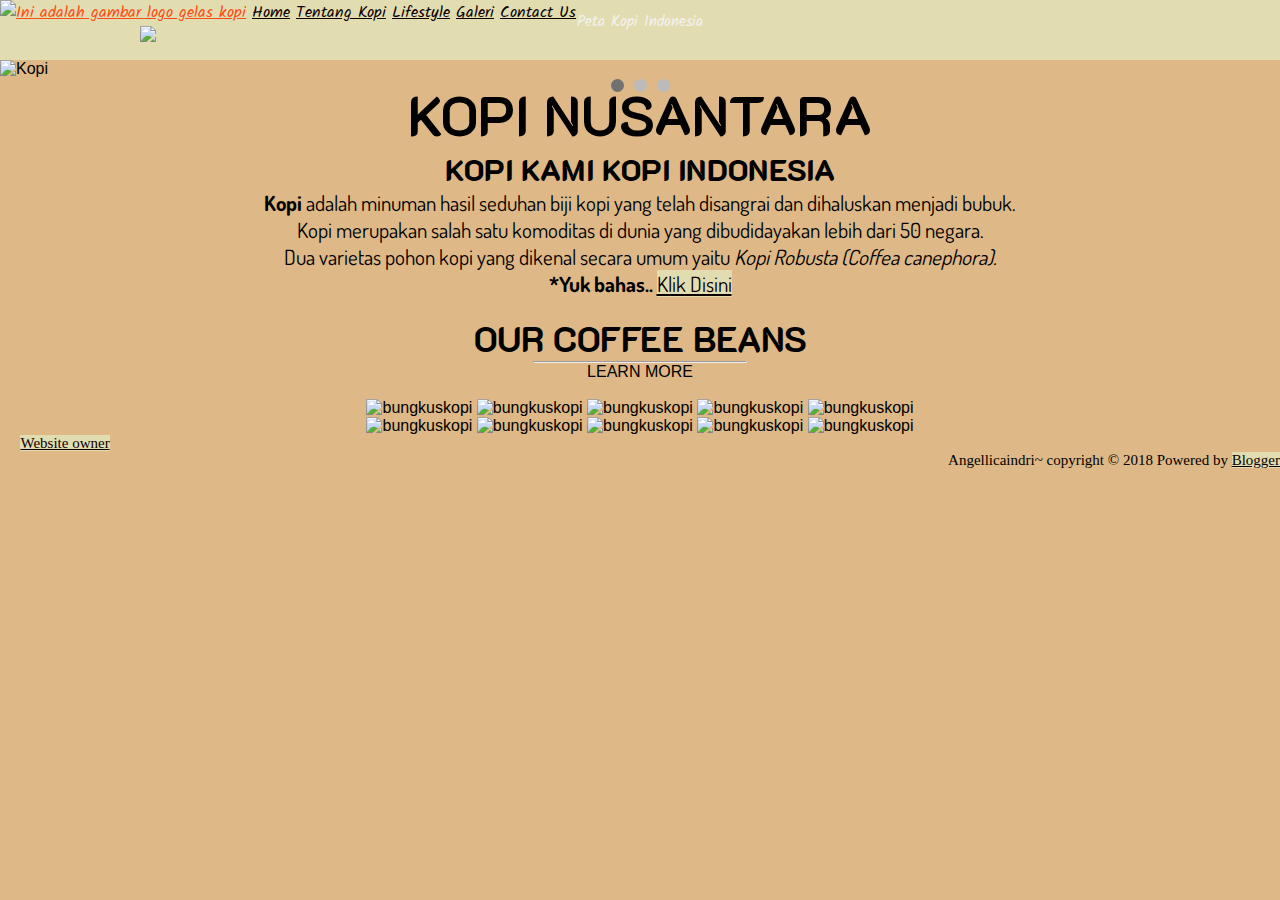
==== index.html @ 08aba4da "Update index.html" ====
<!DOCTYPE html>
<html>
  <head>
    <title>
      kopinusantara
    </title>
    <link href="css/style.css" rel="stylesheet">
    <link href="css/indriii.css" rel="stylesheet">

    <style>
      * {box-sizing:border-box}
      body {
          font-family: Verdana,sans-serif;
      }
      .mySlides {
          display:none
      }
      
      /* Slideshow container */
      .slideshow-container {
          max-width: 1000px;
          position: relative;
          margin: auto;
      }
      
      /* Caption text */
      .text {
          color: #f2f2f2;
          font-size: 15px;
          padding: 8px 12px;
          position: absolute;
          bottom: 8px;
          width: 100%;
          text-align: center;
      }
      
      /* Number text (1/3 etc) */
      .numbertext {
          color: #f2f2f2;
          font-size: 12px;
          padding: 8px 12px;
          position: absolute;
          top: 0;
      }
      
      /* The dots/bullets/indicators */
      .dot {
          height: 13px;
          width: 13px;
          margin: 0 2px;
          background-color: #bbb;
          border-radius: 50%;
          display: inline-block;
          transition: background-color 0.6s ease;
      }
      .active {
          background-color: #717171;
      }
      
      /* Fading animation */
      .fade {
          -webkit-animation-name: fade;
          -webkit-animation-duration: 1.5s;
          animation-name: fade;
          animation-duration: 1.5s;
      }
      
      @-webkit-keyframes fade {
          from {opacity: .4} 
          to {opacity: 1}
      }
      
      @keyframes fade {
          from {opacity: .4} 
          to {opacity: 1}
      }
      
      /* On smaller screens, decrease text size */
      @media only screen and (max-width: 300px) {
          .text {font-size: 11px}
      }
  </style>

  </head>
  
  <!-- INI BAGIAN HEADER -->
  <body>
    <div class="header">
      <a href="index.html" title="Ini kembali ke home"><img class="logo" src="http://pngimage.net/wp-content/uploads/2018/06/png-kopi.png" height="50" alt="Ini adalah gambar logo gelas kopi"></a>
      <a href="index.html" title="Ini adalah link home">Home</a>
      <a href="kopi.html"  title="Ini adalah link tentang kopi">Tentang Kopi</a>
      <a href="about.html" title="Ini adalah link tentang lifestyle">Lifestyle</a>
      <a href="gallery.html" title="Ini adalah link tentang galeri kopi">Galeri</a>
      <a href="contact.html" title="Ini adalah link tentang kontak">Contact Us</a>
    
    <!-- DIV SLIDE -->
    <div class="slideshow-container">

      <div class="mySlides fade">
          <img src="http://coffeeland.co.id/wp-content/uploads/2017/04/map-indonesian-coffee-1600x800.jpg" style="width:100%">
          <div class="text">Peta Kopi Indonesia</div>
      </div>

      <div class="mySlides fade">
          <img src="https://3.bp.blogspot.com/-EKojuX8vtkY/WFdQqoVEwaI/AAAAAAAAAPo/1DFwMKbVwboC13Hvy6i1MfJSPA3eKZaGQCLcB/s1600/02%2BTempat%2Btinggal%2Bpekerja%2Bkebun%2Bteh%2BMalabar%2Bdi%2Bkaki%2BGunung%2BWindu.JPG" style="width:90%">
          <div class="text">Alam Indonesia</div>
      </div>
     
      <div class="mySlides fade">
        <img src="https://asset.kompas.com/data/photo/2017/02/10/0113073IMG-2398780x390.JPG" style="width:74.9%">
        <div class="text">Menikmati Kopi</div>
      </div>

  </div>
  <br>

      <div style="text-align:center">
          <span class="dot"></span> 
          <span class="dot"></span> 
          <span class="dot"></span> 
      </div>

          <script>
              var slideIndex = 0;
              showSlides();
              function showSlides() {
              var i;
              var slides = document.getElementsByClassName("mySlides");
              var dots = document.getElementsByClassName("dot");
              for (i = 0; i < slides.length; i++) {
              slides[i].style.display = "none";  
              }

              slideIndex++;
              if (slideIndex> slides.length) {slideIndex = 1}    
              for (i = 0; i < dots.length; i++) {
              dots[i].className = dots[i].className.replace(" active", "");
              }
              slides[slideIndex-1].style.display = "block";  
              dots[slideIndex-1].className += " active";
              setTimeout(showSlides, 5000); // Change image every 2 seconds
              }
      </script>

    </div>
    <div>
        <img class="gambartema" title="Ini adalah gambar Kopi" src="https://upload.wikimedia.org/wikipedia/commons/thumb/3/3f/Coffee_Beans.jpg/800px-Coffee_Beans.jpg" alt="Kopi" width="1500" height="502">

            <center>
              <h1>KOPI NUSANTARA</h1>
            </center>  
            
            <center>
              <h2 class="wow"><strong>KOPI KAMI KOPI INDONESIA</strong></h2>
            </center>
            
          <div class="hi"></div>
            <center>
            <p class="hello"><strong>Kopi</strong> adalah minuman hasil seduhan biji kopi yang telah disangrai dan dihaluskan menjadi bubuk.
            <br>Kopi merupakan salah satu komoditas di dunia yang dibudidayakan lebih dari 50 negara.
            <br> Dua varietas pohon kopi yang dikenal secara umum yaitu<em> Kopi Robusta (Coffea canephora).</em> <strong>
            <br>*Yuk bahas..</strong>

            <a href="kopi.html" title="kopinusantara" title="Link ini membahas tentang Kopi">Klik Disini</a></p>
            </center>
            <br>
            
      <center>
            <h3 class="wow">OUR COFFEE BEANS</h3>
            <hr class="bebas"style=">
            <h4 class="wk">LEARN MORE</h4>
       </div>
       <div>                
            <center>
            <br>
            <img title="ini membahas tentang Kopi Gayo" src="https://raw.githubusercontent.com/Angelinaindri/Angelinaindri.github.io/master/images/download.jpg" alt="bungkuskopi" width="240">
            <img title="ini membahas tentang Kopi Mandheling Angkola Sipirok" src="https://raw.githubusercontent.com/Angelinaindri/Angelinaindri.github.io/master/images/download.jpg" alt="bungkuskopi" width="240">
            <img title="ini membahas tentang Kopi Mandheling Lake Toba" src="https://raw.githubusercontent.com/Angelinaindri/Angelinaindri.github.io/master/images/download.jpg" alt="bungkuskopi" width="240">
            <img title="ini membahas tentang Kopi Lintong Nihuta" src="https://raw.githubusercontent.com/Angelinaindri/Angelinaindri.github.io/master/images/download.jpg" alt="bungkuskopi" width="240">
            <img title="ini membahas tentang Kopi Minang Solok" src="https://raw.githubusercontent.com/Angelinaindri/Angelinaindri.github.io/master/images/download.jpg" alt="bungkuskopi" width="240">
            <br>
            <img title="ini membahas tentang Kopi Java Preanger" src="https://raw.githubusercontent.com/Angelinaindri/Angelinaindri.github.io/master/images/download.jpg" alt="bungkuskopi" width="240">
            <img title="ini membahas tentang Kopi Bali Kintamani" src="https://raw.githubusercontent.com/Angelinaindri/Angelinaindri.github.io/master/images/download.jpg" alt="bungkuskopi" width="240">
            <img title="ini membahas tentang Kopi Toraja Sapan" src="https://raw.githubusercontent.com/Angelinaindri/Angelinaindri.github.io/master/images/download.jpg" alt="bungkuskopi" width="240">
            <img title="ini membahas tentang Kopi Flores Bajawa" src="https://raw.githubusercontent.com/Angelinaindri/Angelinaindri.github.io/master/images/download.jpg" alt="bungkuskopi" width="240">
            <img title="ini membahas tentang Kopi Papua Wamena" src="https://raw.githubusercontent.com/Angelinaindri/Angelinaindri.github.io/master/images/download.jpg" alt="bungkuskopi" width="240">
            </center>
      </div>
      
        <div class="khusus">
           <p class="kiri">
             <img src="https://upload.wikimedia.org/wikipedia/commons/thumb/6/65/Black_Instagram_icon.svg/600px-Black_Instagram_icon.svg.png"  width="17" height="15"></a>
              <a href="https://www.instagram.com/agllcca_/?hl=id" title="Menuju ke Instagram">Website owner</a>
           </p>
            <p class="kanan">
                  Angellicaindri~ copyright &#169; 2018 Powered by 
              <a href="https://angelinaindri.github.io/" title="Kembali ke index">Blogger</a>
            </p>
       </div>
   </body>
</html>
---- css/style.css ----
@import url('https://fonts.googleapis.com/css?family=Kaushan+Script|Love+Ya+Like+A+Sister|K2D|Sue+Ellen+Francisco|Patrick+Hand|Poiret+One|Amatic+SC|Kalam|Courgette|Oswald|Nunito|Baloo+Bhaijaan|Source+Sans+Pro|Dosis');

body {
    background-color:#DEB887 ;
}

a {
   color: #0A0000;
   background-color: #E2DDB1; 
}

a:hover {
    color:#FF4B14;
}

#p{
    color: #211812;
    background-color: #E2DDB1 ;
    font-size: 25px;
    font-weight: bold;
    font-family:'Sue Ellen Francisco', cursive;
    font-style : Normal;
}

 h1 {
    font-family:'K2D', sans-serif;
    font-size: 55px;
    margin: 0px;
}
 
h2 {
    font-family:'Love Ya Like A Sister', cursive;
    font-size: 30px;
}

h3 {
    font-family:'Kaushan Script', cursive;
    font-size: 35px;
} 

h4 {
    font-family: 'Patrick Hand', cursive;
    font-size: 20px;
}

.tentang{
   width: 76%;
    height: 447px;
}

.kanan{
    text-align:right;
}

.kiri{
    text-align:left;
}

.teks{
    font-family: 'Courgette', cursive;
    font-size: 25px;
}

.khusus{
    font-family: 'Frijole', cursive;
    font-size: 15px;
}

.header {
    background-color: #E2DDB1;
    font-family: 'Kalam', cursive;
    width: 100%;
    height: 60px;
}

.main {
    background-color: #893E23;
    width: 100%;
    height: 50px;
}

.gambartema {
    width: 100%;
    height: 502px;
}

.copyright a {
    font-family: 'Amatic SC', cursive;
    font-size: 25px;
}

.copyright span {
    font-family: 'Amatic SC', cursive;
    font-size: 25px;
}

.penjelasan {
    font-family: sanserif;
    padding: 14px;
    margin-top: 0;
}

.isi {
    background-color: #DEB887;
    width: 100%;
    height: 350px;
    border: 1px dashed black;
}

.isi1 {
    background-color: #E59F54;
    float: left;
    width: 46.9%;
    height: 350px;
    padding-left: 40px;
    text-align: center;
    border-right: 1px dashed black;

}

.isi2 {
    background-color: #CEA725;
    float: right;
    width: 46.9%;
    height: 350px;
    padding-left: 40px;
    text-align: center;
    border-left: 1px dashed black;

}

.box {
    background-color: #DEB887;
    width: 100%;
    height: 350px;
    border-style: dashed solid;
}

.box1 {
    background-color: #CEA725;
    float: left;
    width:46.9%;
    height: 350px;
    padding-left: 40px;
    text-align: center;
    border-left: 1px dashed black;

}

.box2 {
    background-color: #E59F54;
    float: right;
    width: 46.9%;;
    height: 350px;
    padding-left: 40px;
    text-align: center;
    border-left: 1px dashed black;

}

.galeri {
    background: -webkit-gradient( linear, left top, left bottom, color-stop(.2, #ffffff), color-stop(1, #ff9900) );
    width: 100%;
    height: 100px;
}

.galeri1 {
    background-color: #e5b439;
    float: left;
    width: 33.33%;
    height: 420px;
    text-align: center;
}

.galeri2 {
    background-color: #e5b439;
    float: left;
    width: 33.3%;
    height: 420px;
    text-align: center;
}

.galeri3 {
    background-color: #e5b439;
    float: left;
    width: 33.3%;
    height: 420px;
    text-align: center;

}

.gallery {
    background: -webkit-gradient( linear, left top, left bottom, color-stop(.2, #ffffff), color-stop(1, #ff9900) );
    width: 100%;
    height: 100px;
}

.gallery1{
    background-color: #e5b439;
    float: left;
    width: 50%;
    height: 420px;
    text-align: center;
}

.gallery2{
    background-color: #e5b439;
    float: right;
    width: 50%;
    height: 420px;
    text-align: center;
}

.wkwk{
    font-family: 'Oswald', sans-serif;
}

.wkwk1{
    font-family: 'Nunito', sans-serif;
}

.tab{
    background-color: #F1F2C6;
    float: left;
    width:46.9%;
    height: 350px;
    padding-left: 40px;
    text-align: center;
    border-left: 1px dashed black;
}

.tab0{
    background-color: #DEB887;
    width: 100%;
    height: 350px;
    border-style: dashed solid;
}

.tab1{
    background-color: #F1F2C6;
    float: right;
    width: 46.9%;;
    height: 350px;
    padding-left: 40px;
    text-align: center;
    border-left: 1px dashed black;
}

.bagian2{
    background-color: #F1F2C6;
    color: black;
    text-align: left;
    border-style: double;
    padding: 14px;
    width: 60%;
    margin: auto;
}

a img {
    border: none;
    position: relative;
}

.tidak {
    font-family: 'Baloo Bhaijaan', cursive;
}

.iya {
    font-family: 'Source Sans Pro', sans-serif;
    font-size: 25px;
}
  
.gogo {
    width: 441px;
    height: 321px;
    margin-top: auto;
}

.hai {
    border-bottom: 1px solid #252826;
    width: 866px;
}

.hello {
    font-family: 'Dosis', sans-serif;
    font-size: 21px;
}

.hah {
    border-bottom: 1px solid #252826;  
}

.wow {
    font-family:'K2D', sans-serif;   

}

.bebas{
    width: 214px;
    color: black;
}

.wk {
    margin: center;  
    font-family:'K2D', sans-serif;
}
---- css/indriii.css ----
/* CSS Resets */
* {
 padding:0;
 margin:0;
}
img {
 max-width: 100%;
 height: auto;
}
ul,ol {
 list-style-type: none;
}
/* end css reset */

.container { /* posisikan letak slidernya */
 margin:10% auto;
 position: relative;
 overflow: hidden;
}
.container, ul.slide li img{
 width:950px; /* Sesuaikan sendiri */
 height:700px;  /* Sesuaikan sendiri */
}


ul.slide {
 position: absolute;
 display: block;
 width:300%;  /* <-- Angka 3 Bergantung pada jumlah slide */
}

.caption { /* styling untuk deskripsi setiap slide */
 position: absolute;
 background-color: rgba(0,0,0,0.5);
 bottom:0;
 padding:10px;
 color:#fff;
 left: 0;
 right: 0;
}

/* Yang membuatnya jadi slider */
 ul.slide li {
    display: inline-block;
    float: left;
    -webkit-box-sizing:border-box;
    -moz-box-sizing:border-box;
    ox-sizing:border-box;
    -webkit-transition: -webkit-transform 2000ms;
    -moz-transition: -moz-transform 2000ms;
    transition: -webkit-transform 2000ms, transform 2000ms;
 }
 ul.slide li.slide-1 {
  left: 0%;
 }
 ul.slide li.slide-2 {
  left: 100%;
 }
 ul.slide li.slide-3 {
  left: 200%;
 }
 #nav-1:checked ~ ul.slide li{
    -webkit-transform: translateX(0%);
  -moz-transform: translateX(0%);
    transform: translateX(0%);
 }
 #nav-2:checked ~ ul.slide li{
    -webkit-transform: translateX(-100%);
    -moz-transform: translateX(-100%);
   transform: translateX(-100%);
 }
 #nav-3:checked ~ ul.slide li {
    -webkit-transform: translateX(-200%);
    -moz-transform: translateX(-200%);
    transform: translateX(-200%);
 }
/* End, yang membuatnya jadi slider */


/* Navigator */

.radio-nav { /* menghilangkan radio button */
 display: none;
}
 
 /* styling untuk tombol next dan previous slide */
 .nav-arrow {
  position: absolute;
  top:45%;
  width:50px;
  height: 50px;
 }
 .nav-next {
  right:10px;
 }
 .nav-prev {
  left:10px;
 }
 .nav-arrow label {
  -webkit-transition:all 0.3s;
  -moz-transition:all 0.3s;
  transition:all 0.3s;
  background-color: rgba(0,0,0,0.3);
  color: #fff;
  border-radius: 50%;
  display: block;
  position: absolute;
  padding:15px 20px;
  cursor: pointer;
  z-index: 1;
  opacity: 0;
  font-weight: bold;
  line-height: 1;
 }
 .container:hover .nav-arrow label{
  background-color: rgba(0,0,0,0.7);
 }
 /* end styling untuk tombol next dan previous slide */
 /*Setiap slide mempunya tombol prev dan next-nya masing-masing. Nah, tampilkan tombol yang tepat dengan kode dibawah ini*/ 
 #nav-1:checked ~ .nav-prev label.nav-3,
 #nav-1:checked ~ .nav-next label.nav-2,
 #nav-2:checked ~ .nav-prev label.nav-1,
 #nav-2:checked ~ .nav-next label.nav-3,
 #nav-3:checked ~ .nav-prev label.nav-2,
 #nav-3:checked ~ .nav-next label.nav-1 {
  z-index: 2;
  opacity: 1;
 }

.logo{
    height: 50px;
}

.gambartema {
    width: 100%;
    height: 500px;
}
 /* end */

/* Navigator */
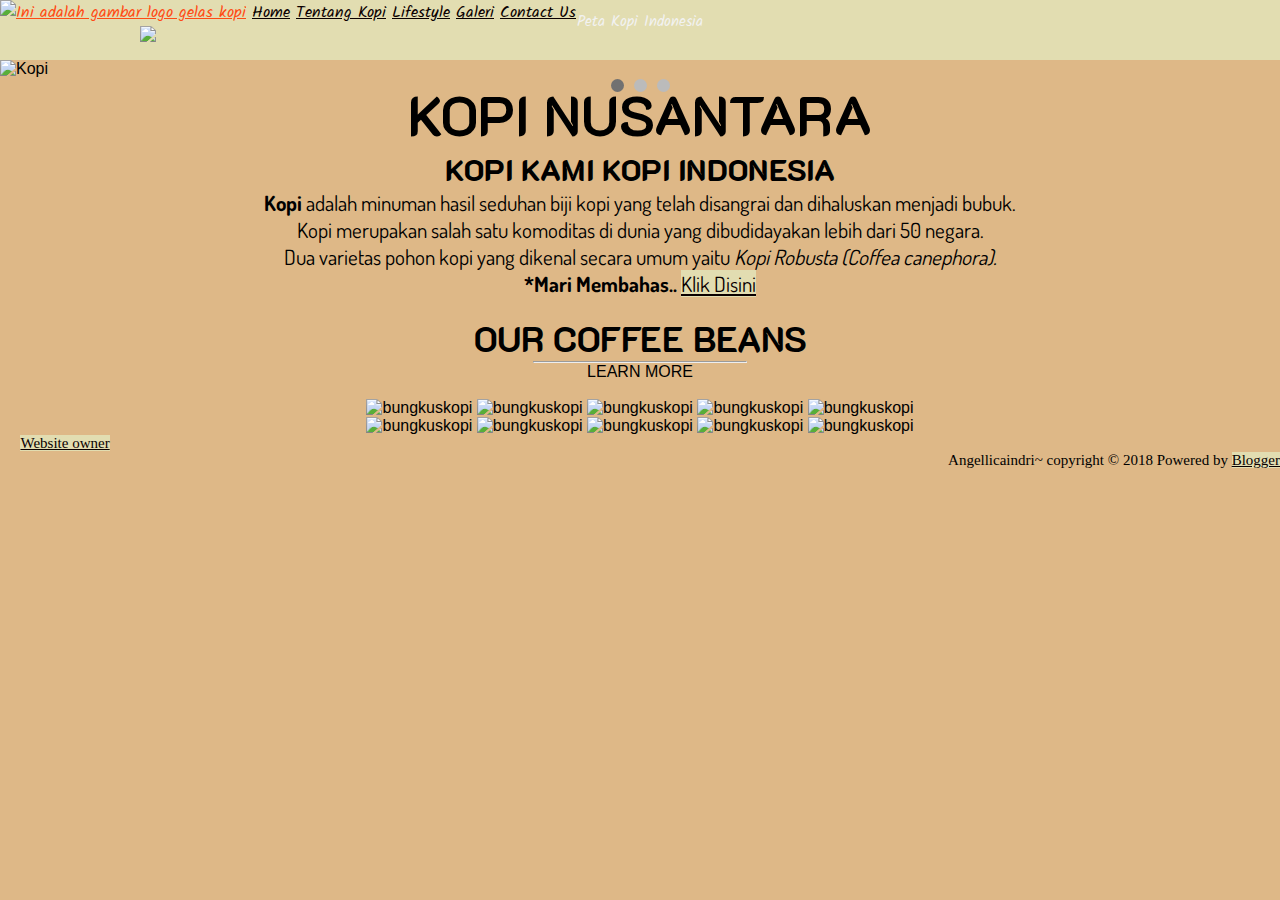
==== commit 187fb78a: "Update index.html" ====
--- a/index.html
+++ b/index.html
@@ -1,9 +1,9 @@
 <!DOCTYPE html>
 <html>
-  <head>
-    <title>
-      kopinusantara
-    </title>
+    <head>
+        <title>
+            kopinusantara
+        </title>
     <link href="css/style.css" rel="stylesheet">
     <link href="css/indriii.css" rel="stylesheet">
 
@@ -102,12 +102,12 @@
       </div>
 
       <div class="mySlides fade">
-          <img src="https://3.bp.blogspot.com/-EKojuX8vtkY/WFdQqoVEwaI/AAAAAAAAAPo/1DFwMKbVwboC13Hvy6i1MfJSPA3eKZaGQCLcB/s1600/02%2BTempat%2Btinggal%2Bpekerja%2Bkebun%2Bteh%2BMalabar%2Bdi%2Bkaki%2BGunung%2BWindu.JPG" style="width:90%">
+          <img src="https://3.bp.blogspot.com/-EKojuX8vtkY/WFdQqoVEwaI/AAAAAAAAAPo/1DFwMKbVwboC13Hvy6i1MfJSPA3eKZaGQCLcB/s1600/02%2BTempat%2Btinggal%2Bpekerja%2Bkebun%2Bteh%2BMalabar%2Bdi%2Bkaki%2BGunung%2BWindu.JPG" style="width:89.9%">
           <div class="text">Alam Indonesia</div>
       </div>
      
       <div class="mySlides fade">
-        <img src="https://asset.kompas.com/data/photo/2017/02/10/0113073IMG-2398780x390.JPG" style="width:74.9%">
+        <img src="https://asset.kompas.com/data/photo/2017/02/10/0113073IMG-2398780x390.JPG" style="width:100%">
         <div class="text">Menikmati Kopi</div>
       </div>
 
@@ -143,6 +143,8 @@
       </script>
 
     </div>
+
+    <!--WELCOME TO KOPI -->
     <div>
         <img class="gambartema" title="Ini adalah gambar Kopi" src="https://upload.wikimedia.org/wikipedia/commons/thumb/3/3f/Coffee_Beans.jpg/800px-Coffee_Beans.jpg" alt="Kopi" width="1500" height="502">
 
@@ -155,23 +157,25 @@
             </center>
             
           <div class="hi"></div>
-            <center>
-            <p class="hello"><strong>Kopi</strong> adalah minuman hasil seduhan biji kopi yang telah disangrai dan dihaluskan menjadi bubuk.
+        <center>
+           <p class="hello"><strong>Kopi</strong> adalah minuman hasil seduhan biji kopi yang telah disangrai dan         dihaluskan menjadi bubuk.
             <br>Kopi merupakan salah satu komoditas di dunia yang dibudidayakan lebih dari 50 negara.
             <br> Dua varietas pohon kopi yang dikenal secara umum yaitu<em> Kopi Robusta (Coffea canephora).</em> <strong>
-            <br>*Yuk bahas..</strong>
-
-            <a href="kopi.html" title="kopinusantara" title="Link ini membahas tentang Kopi">Klik Disini</a></p>
-            </center>
-            <br>
-            
-      <center>
+            <br>*Mari Membahas..</strong>
+
+        <a href="kopi.html" title="kopinusantara" title="Link ini membahas tentang Kopi">Klik Disini</a></p>
+        </center>
+            <br>   
+        <center>
             <h3 class="wow">OUR COFFEE BEANS</h3>
             <hr class="bebas"style=">
             <h4 class="wk">LEARN MORE</h4>
+        </center>
        </div>
+       
+       <!-- DIV BIJI KOPI --> 
        <div>                
-            <center>
+           <center>
             <br>
             <img title="ini membahas tentang Kopi Gayo" src="https://raw.githubusercontent.com/Angelinaindri/Angelinaindri.github.io/master/images/download.jpg" alt="bungkuskopi" width="240">
             <img title="ini membahas tentang Kopi Mandheling Angkola Sipirok" src="https://raw.githubusercontent.com/Angelinaindri/Angelinaindri.github.io/master/images/download.jpg" alt="bungkuskopi" width="240">
@@ -185,17 +189,18 @@
             <img title="ini membahas tentang Kopi Flores Bajawa" src="https://raw.githubusercontent.com/Angelinaindri/Angelinaindri.github.io/master/images/download.jpg" alt="bungkuskopi" width="240">
             <img title="ini membahas tentang Kopi Papua Wamena" src="https://raw.githubusercontent.com/Angelinaindri/Angelinaindri.github.io/master/images/download.jpg" alt="bungkuskopi" width="240">
             </center>
-      </div>
-      
+        </div>
+      
+        <!-- DIV BAGIAN BAWAH -->
         <div class="khusus">
-           <p class="kiri">
+            <p class="kiri">
              <img src="https://upload.wikimedia.org/wikipedia/commons/thumb/6/65/Black_Instagram_icon.svg/600px-Black_Instagram_icon.svg.png"  width="17" height="15"></a>
               <a href="https://www.instagram.com/agllcca_/?hl=id" title="Menuju ke Instagram">Website owner</a>
-           </p>
+            </p>
             <p class="kanan">
                   Angellicaindri~ copyright &#169; 2018 Powered by 
               <a href="https://angelinaindri.github.io/" title="Kembali ke index">Blogger</a>
-            </p>
-       </div>
-   </body>
+           </p>
+        </div>
+    </body>
 </html>
--- a/css/style.css
+++ b/css/style.css
@@ -81,7 +81,7 @@
 
 .gambartema {
     width: 100%;
-    height: 502px;
+    height: 498px;
 }
 
 .copyright a {
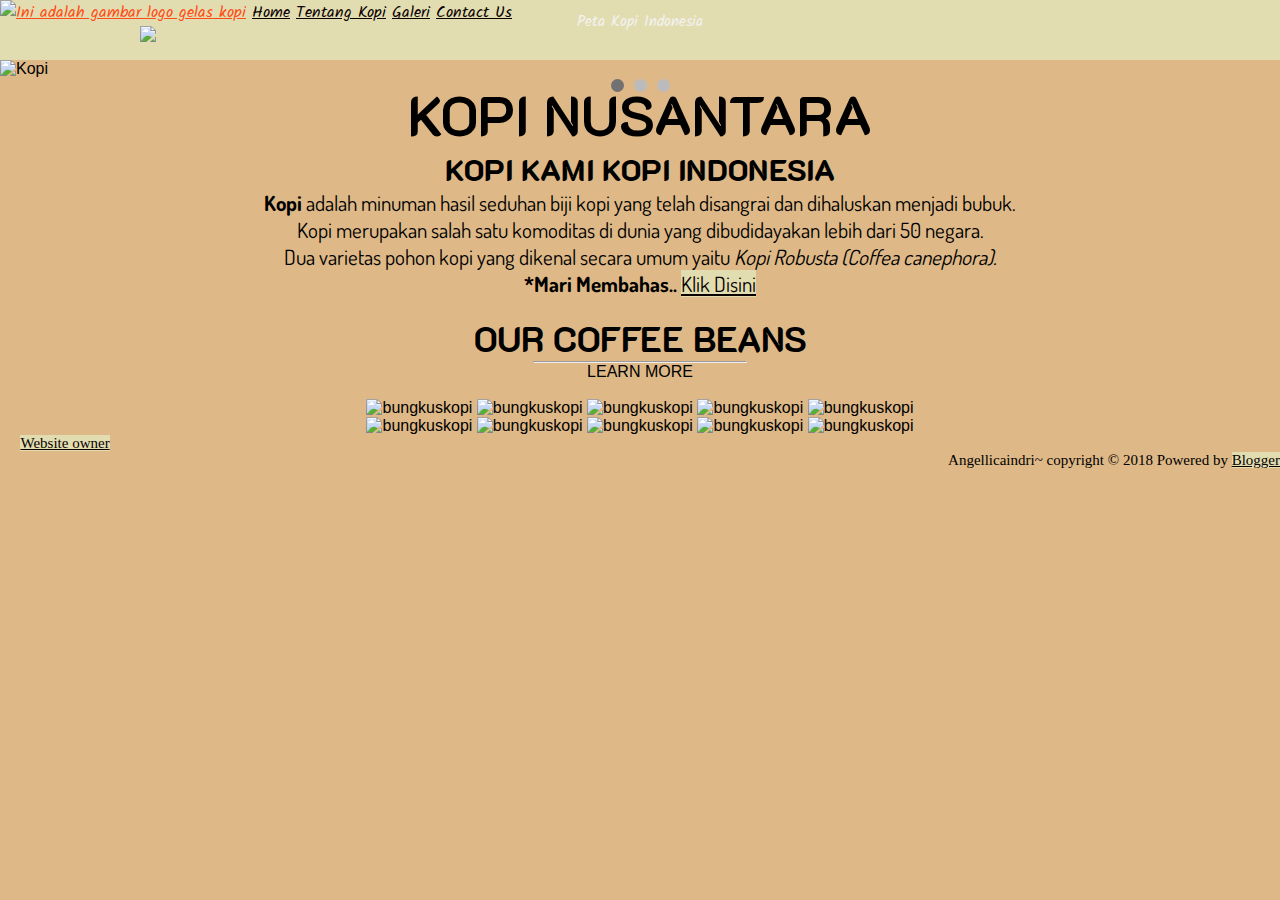
==== commit 6fe23df5: "Update index.html" ====
--- a/index.html
+++ b/index.html
@@ -89,7 +89,6 @@
       <a href="index.html" title="Ini kembali ke home"><img class="logo" src="http://pngimage.net/wp-content/uploads/2018/06/png-kopi.png" height="50" alt="Ini adalah gambar logo gelas kopi"></a>
       <a href="index.html" title="Ini adalah link home">Home</a>
       <a href="kopi.html"  title="Ini adalah link tentang kopi">Tentang Kopi</a>
-      <a href="about.html" title="Ini adalah link tentang lifestyle">Lifestyle</a>
       <a href="gallery.html" title="Ini adalah link tentang galeri kopi">Galeri</a>
       <a href="contact.html" title="Ini adalah link tentang kontak">Contact Us</a>
     
--- a/css/style.css
+++ b/css/style.css
@@ -304,4 +304,3 @@
     margin: center;  
     font-family:'K2D', sans-serif;
 }
-
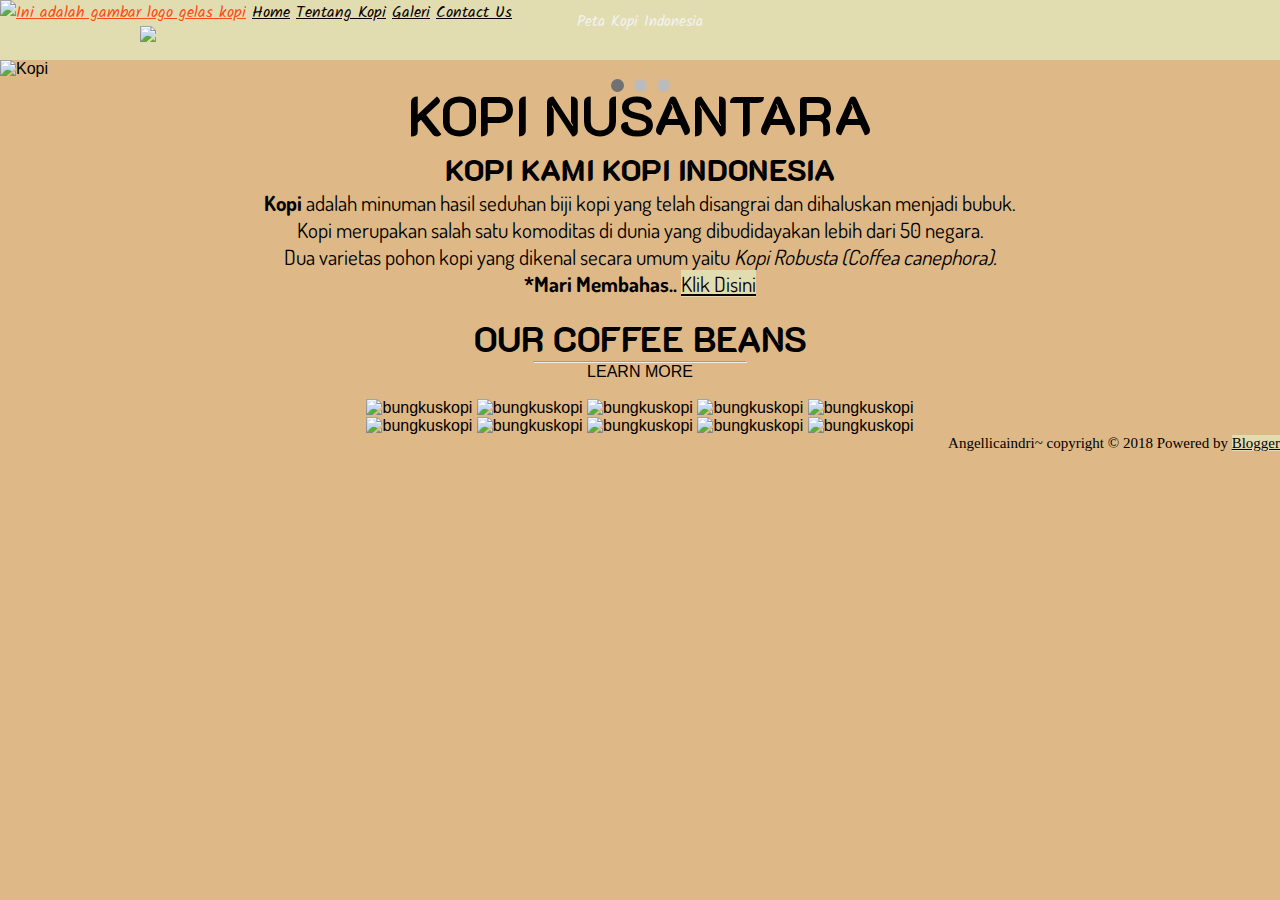
==== commit 319f724a: "Update index.html" ====
--- a/index.html
+++ b/index.html
@@ -192,10 +192,10 @@
       
         <!-- DIV BAGIAN BAWAH -->
         <div class="khusus">
-            <p class="kiri">
+           <!-- <p class="kiri">
              <img src="https://upload.wikimedia.org/wikipedia/commons/thumb/6/65/Black_Instagram_icon.svg/600px-Black_Instagram_icon.svg.png"  width="17" height="15"></a>
               <a href="https://www.instagram.com/agllcca_/?hl=id" title="Menuju ke Instagram">Website owner</a>
-            </p>
+            </p> -->
             <p class="kanan">
                   Angellicaindri~ copyright &#169; 2018 Powered by 
               <a href="https://angelinaindri.github.io/" title="Kembali ke index">Blogger</a>
--- a/css/style.css
+++ b/css/style.css
@@ -97,7 +97,7 @@
 .penjelasan {
     font-family: sanserif;
     padding: 14px;
-    margin-top: 0;
+    margin-top: 20px;
 }
 
 .isi {
@@ -107,55 +107,30 @@
     border: 1px dashed black;
 }
 
-.isi1 {
-    background-color: #E59F54;
-    float: left;
-    width: 46.9%;
-    height: 350px;
-    padding-left: 40px;
-    text-align: center;
-    border-right: 1px dashed black;
-
-}
-
-.isi2 {
-    background-color: #CEA725;
-    float: right;
-    width: 46.9%;
-    height: 350px;
-    padding-left: 40px;
-    text-align: center;
-    border-left: 1px dashed black;
-
-}
-
 .box {
     background-color: #DEB887;
-    width: 100%;
-    height: 350px;
+    width: 96%;
+    height: 319px;
     border-style: dashed solid;
 }
 
 .box1 {
     background-color: #CEA725;
     float: left;
-    width:46.9%;
-    height: 350px;
-    padding-left: 40px;
-    text-align: center;
-    border-left: 1px dashed black;
-
+    width: 46.9%;
+    height: 309px;
+    text-align: center;
+    border-left: 1px dashed black;
 }
 
 .box2 {
     background-color: #E59F54;
     float: right;
-    width: 46.9%;;
-    height: 350px;
+    width: 46.9%;
+    height: 308px;
     padding-left: 40px;
     text-align: center;
     border-left: 1px dashed black;
-
 }
 
 .galeri {
@@ -252,7 +227,7 @@
     text-align: left;
     border-style: double;
     padding: 14px;
-    width: 60%;
+    width: 85%;
     margin: auto;
 }
 
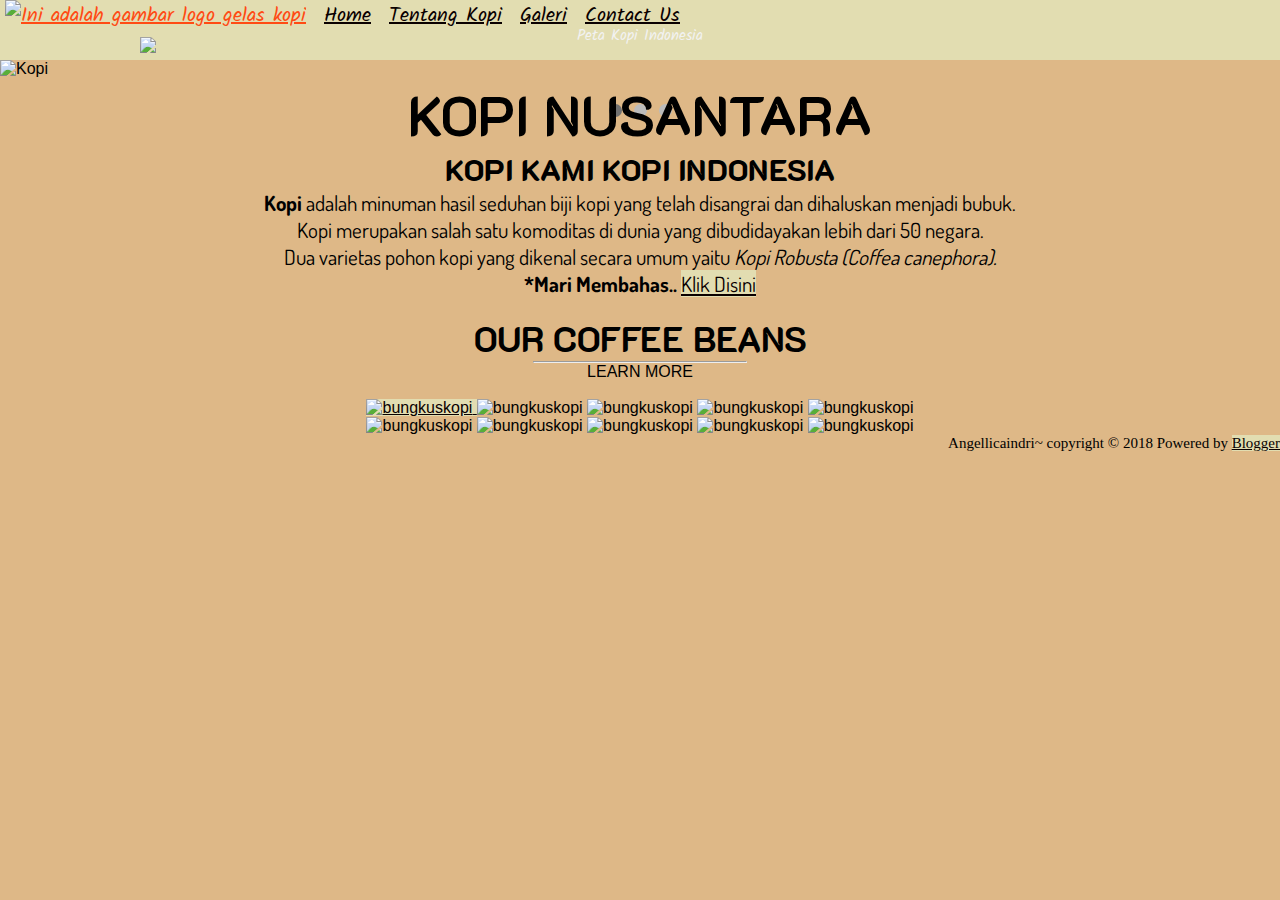
==== commit 2c81cb0c: "Update index.html" ====
--- a/index.html
+++ b/index.html
@@ -176,7 +176,10 @@
        <div>                
            <center>
             <br>
-            <img title="ini membahas tentang Kopi Gayo" src="https://raw.githubusercontent.com/Angelinaindri/Angelinaindri.github.io/master/images/download.jpg" alt="bungkuskopi" width="240">
+            <a href="kopigayo.html">
+                <img title="ini membahas tentang Kopi Gayo" src="https://raw.githubusercontent.com/Angelinaindri/Angelinaindri.github.io/master/images/download.jpg" alt="bungkuskopi" width="240">
+            </a>
+            
             <img title="ini membahas tentang Kopi Mandheling Angkola Sipirok" src="https://raw.githubusercontent.com/Angelinaindri/Angelinaindri.github.io/master/images/download.jpg" alt="bungkuskopi" width="240">
             <img title="ini membahas tentang Kopi Mandheling Lake Toba" src="https://raw.githubusercontent.com/Angelinaindri/Angelinaindri.github.io/master/images/download.jpg" alt="bungkuskopi" width="240">
             <img title="ini membahas tentang Kopi Lintong Nihuta" src="https://raw.githubusercontent.com/Angelinaindri/Angelinaindri.github.io/master/images/download.jpg" alt="bungkuskopi" width="240">
--- a/css/style.css
+++ b/css/style.css
@@ -71,6 +71,12 @@
     font-family: 'Kalam', cursive;
     width: 100%;
     height: 60px;
+    font-size: 20px;
+}
+
+.header a {
+    padding-left: 5px;
+    padding-right: 5px;
 }
 
 .main {
@@ -270,7 +276,7 @@
 
 }
 
-.bebas{
+.bebas {
     width: 214px;
     color: black;
 }
@@ -279,3 +285,14 @@
     margin: center;  
     font-family:'K2D', sans-serif;
 }
+
+.bapak {
+    font-size: 35px;
+    text-decoration: underline;
+    /* Permalink - use to edit and share this gradient: http://colorzilla.com/gradient-editor/#f3e2c7+0,c19e67+50,b68d4c+64,e9d4b3+100 */
+background: #f3e2c7; /* Old browsers */
+background: -moz-linear-gradient(top, #f3e2c7 0%, #c19e67 50%, #b68d4c 64%, #e9d4b3 100%); /* FF3.6-15 */
+background: -webkit-linear-gradient(top, #f3e2c7 0%,#c19e67 50%,#b68d4c 64%,#e9d4b3 100%); /* Chrome10-25,Safari5.1-6 */
+background: linear-gradient(to bottom, #f3e2c7 0%,#c19e67 50%,#b68d4c 64%,#e9d4b3 100%); /* W3C, IE10+, FF16+, Chrome26+, Opera12+, Safari7+ */
+filter: progid:DXImageTransform.Microsoft.gradient( startColorstr='#f3e2c7', endColorstr='#e9d4b3',GradientType=0 ); /* IE6-9 */
+}
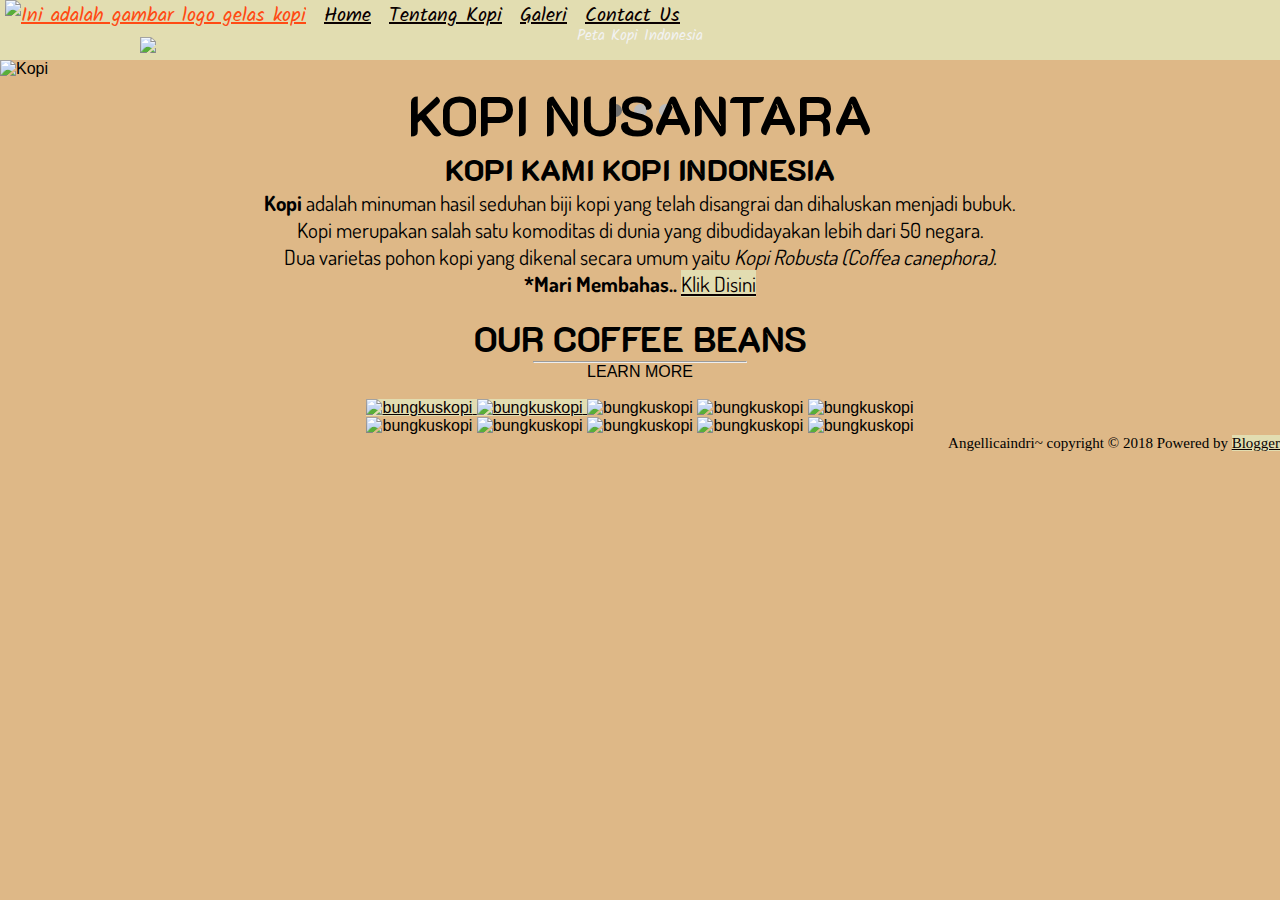
==== commit dcad84ef: "Update index.html" ====
--- a/index.html
+++ b/index.html
@@ -179,8 +179,9 @@
             <a href="kopigayo.html">
                 <img title="ini membahas tentang Kopi Gayo" src="https://raw.githubusercontent.com/Angelinaindri/Angelinaindri.github.io/master/images/download.jpg" alt="bungkuskopi" width="240">
             </a>
-            
+            <a href="kopisipirok.html">
             <img title="ini membahas tentang Kopi Mandheling Angkola Sipirok" src="https://raw.githubusercontent.com/Angelinaindri/Angelinaindri.github.io/master/images/download.jpg" alt="bungkuskopi" width="240">
+            </a>
             <img title="ini membahas tentang Kopi Mandheling Lake Toba" src="https://raw.githubusercontent.com/Angelinaindri/Angelinaindri.github.io/master/images/download.jpg" alt="bungkuskopi" width="240">
             <img title="ini membahas tentang Kopi Lintong Nihuta" src="https://raw.githubusercontent.com/Angelinaindri/Angelinaindri.github.io/master/images/download.jpg" alt="bungkuskopi" width="240">
             <img title="ini membahas tentang Kopi Minang Solok" src="https://raw.githubusercontent.com/Angelinaindri/Angelinaindri.github.io/master/images/download.jpg" alt="bungkuskopi" width="240">
